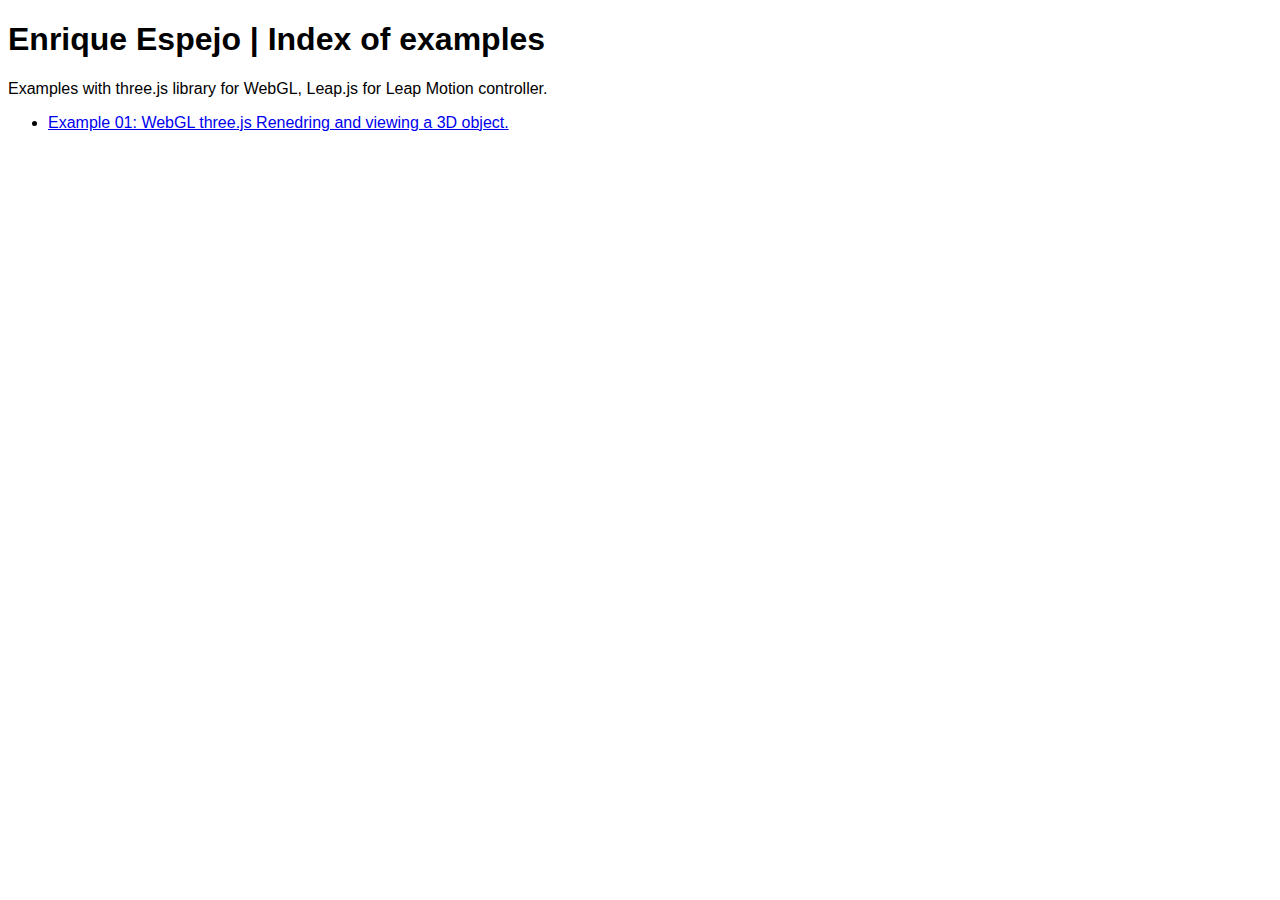
==== index.html @ 2cc672b6 "Index list and ex01 skeleton" ====
<!doctype html>
<html lang="es">
	<head>
		<meta charset="utf-8">
		<title>Index of examples | Enrique Espejo</title>
		<style>
			body { font-family:"Helvetica","Verdana"; }
		</style>
	</head>
	<body>
		<h1>Enrique Espejo | Index of examples</h1>
		Examples with three.js library for WebGL, Leap.js for Leap Motion controller.</body>
		<ul>
			<li><a href="ex01.html">Example 01: WebGL three.js Renedring and viewing a 3D object.</a></li>
		</ul>

		
	</body>
</html>
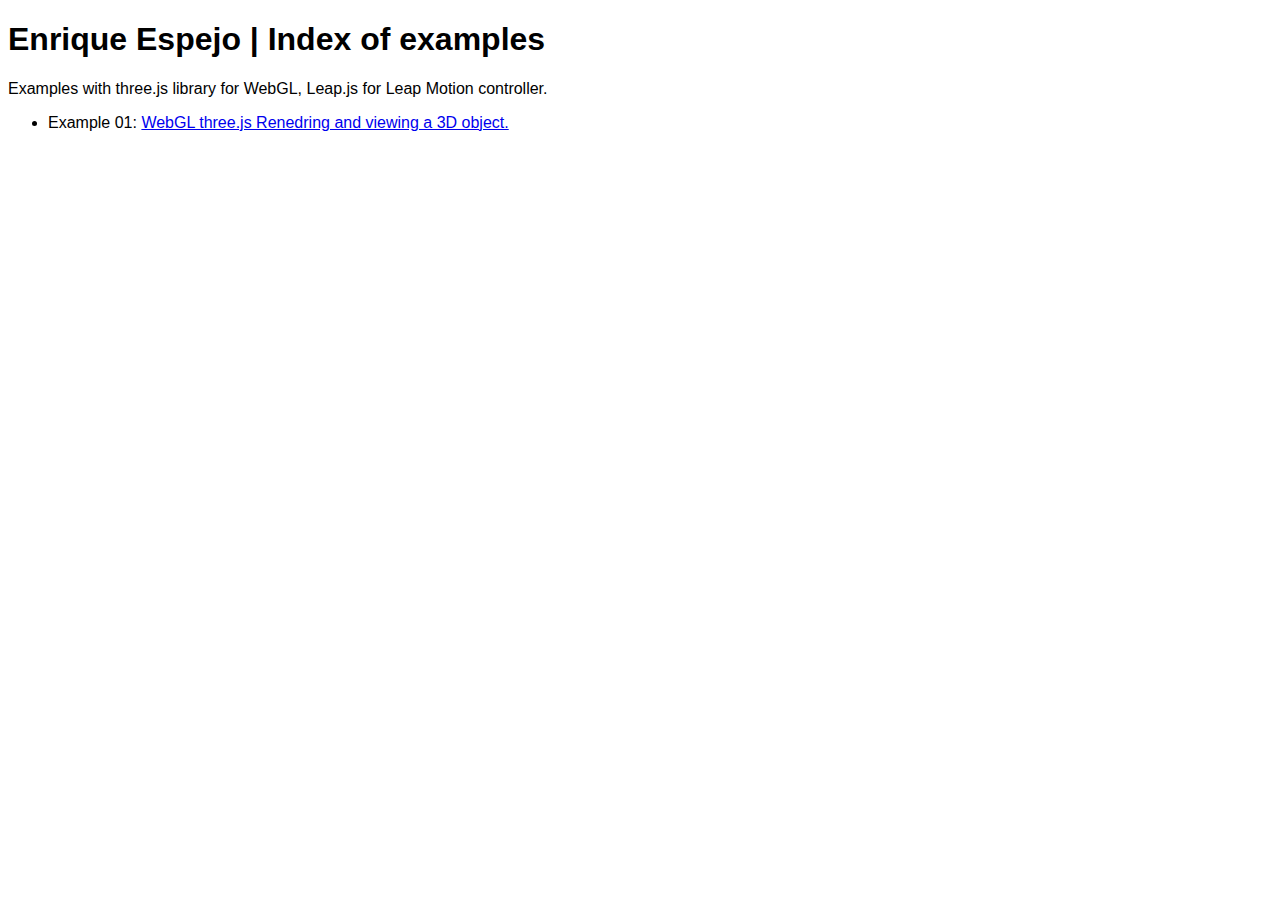
==== commit 20930c38: "more libs and corrections on index" ====
--- a/index.html
+++ b/index.html
@@ -11,7 +11,7 @@
 		<h1>Enrique Espejo | Index of examples</h1>
 		Examples with three.js library for WebGL, Leap.js for Leap Motion controller.</body>
 		<ul>
-			<li><a href="ex01.html">Example 01: WebGL three.js Renedring and viewing a 3D object.</a></li>
+			<li>Example 01: <a href="ex01.html">WebGL three.js Renedring and viewing a 3D object.</a></li>
 		</ul>
 
 		
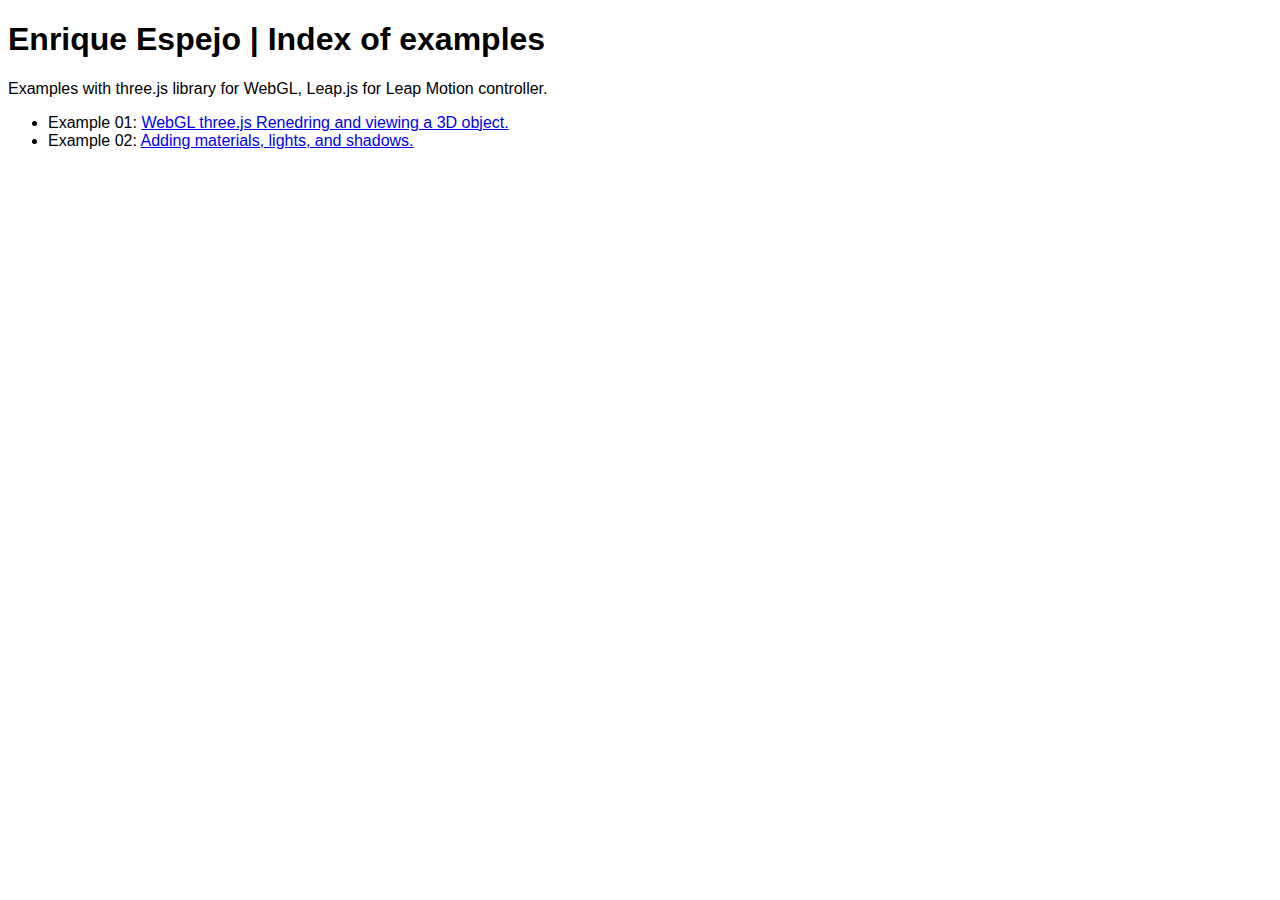
==== commit ca98ef1a: "created ex02, materials, lights and shadows" ====
--- a/index.html
+++ b/index.html
@@ -12,6 +12,7 @@
 		Examples with three.js library for WebGL, Leap.js for Leap Motion controller.</body>
 		<ul>
 			<li>Example 01: <a href="ex01.html">WebGL three.js Renedring and viewing a 3D object.</a></li>
+			<li>Example 02: <a href="ex02.html">Adding materials, lights, and shadows.</a></li>
 		</ul>
 
 		
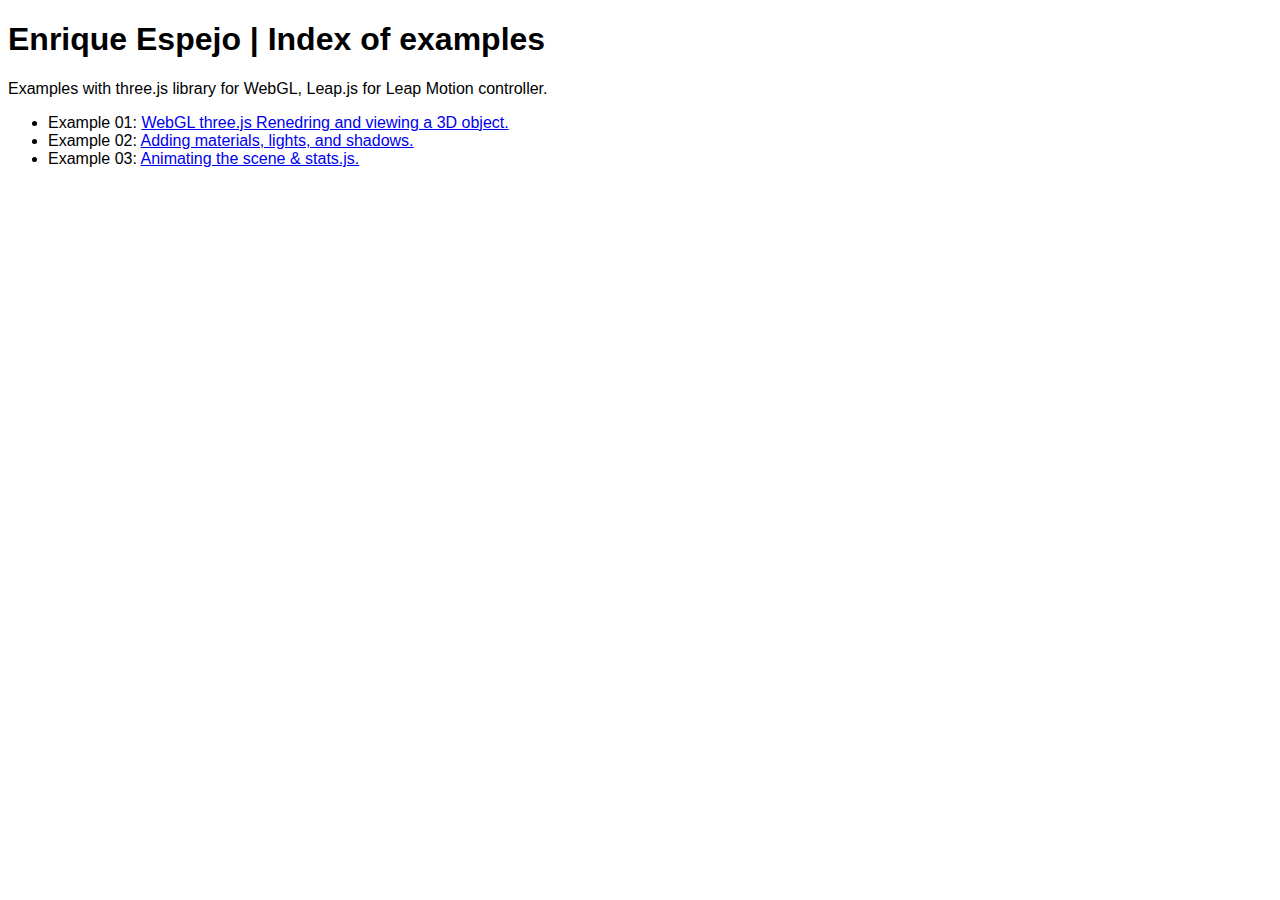
==== commit ab524e50: "added ex03" ====
--- a/index.html
+++ b/index.html
@@ -13,6 +13,7 @@
 		<ul>
 			<li>Example 01: <a href="ex01.html">WebGL three.js Renedring and viewing a 3D object.</a></li>
 			<li>Example 02: <a href="ex02.html">Adding materials, lights, and shadows.</a></li>
+			<li>Example 03: <a href="ex03.html">Animating the scene & stats.js.</a></li>
 		</ul>
 
 		
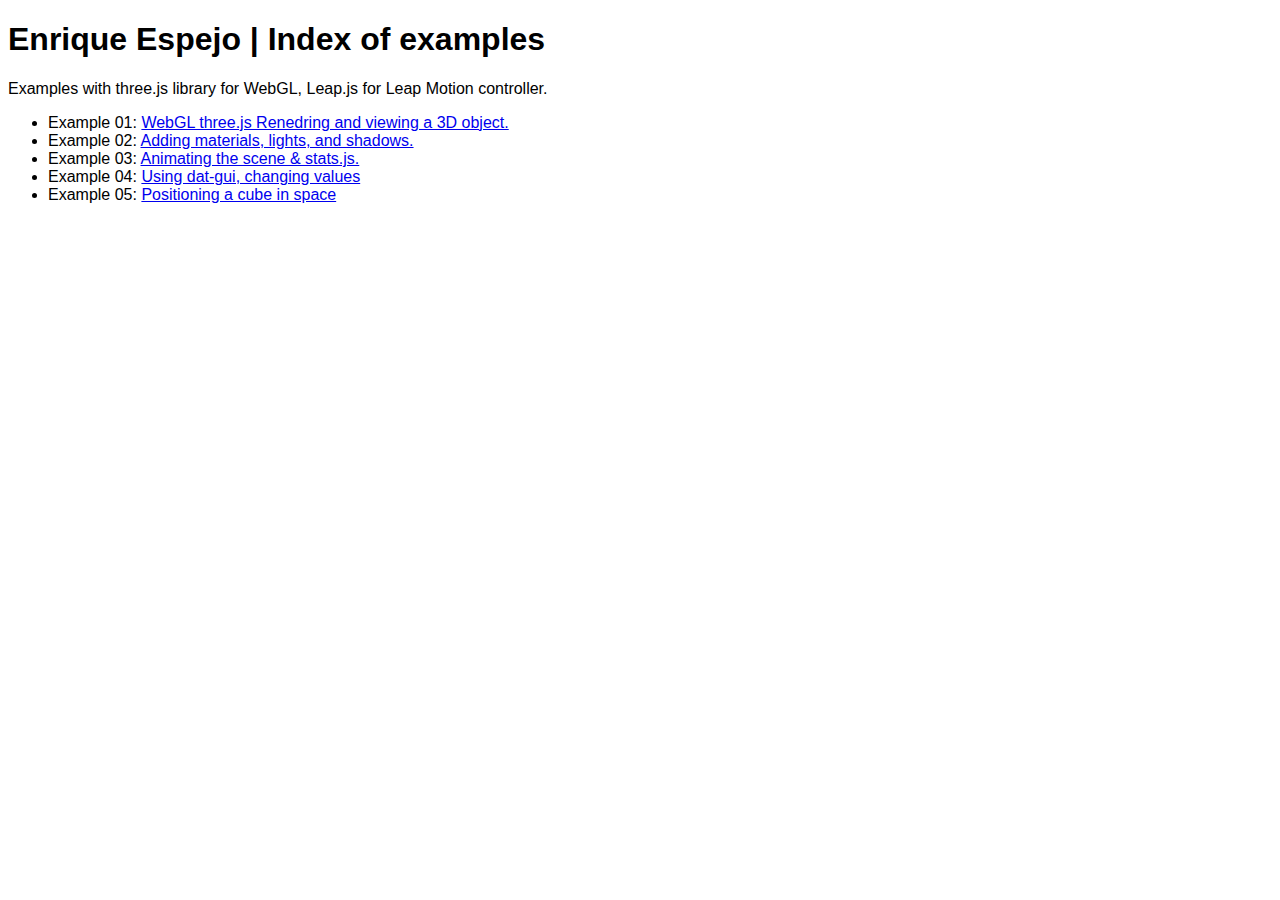
==== commit b5696221: "ex04 & ex05" ====
--- a/index.html
+++ b/index.html
@@ -14,6 +14,8 @@
 			<li>Example 01: <a href="ex01.html">WebGL three.js Renedring and viewing a 3D object.</a></li>
 			<li>Example 02: <a href="ex02.html">Adding materials, lights, and shadows.</a></li>
 			<li>Example 03: <a href="ex03.html">Animating the scene & stats.js.</a></li>
+			<li>Example 04: <a href="ex04.html">Using dat-gui, changing values</a></li>
+			<li>Example 05: <a href="ex05.html">Positioning a cube in space</a></li>
 		</ul>
 
 		
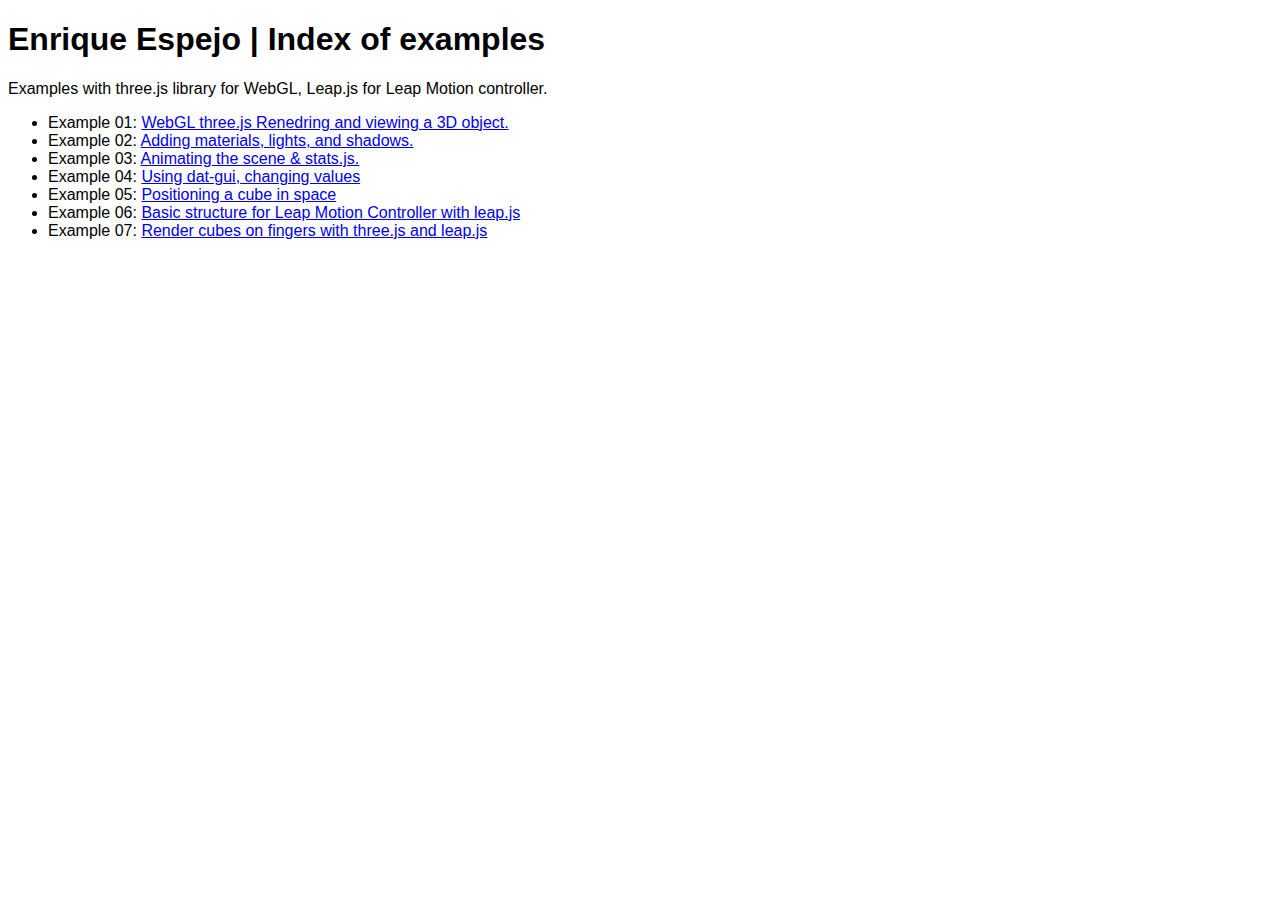
==== commit f2b35412: "ex06 & ex07" ====
--- a/index.html
+++ b/index.html
@@ -16,9 +16,10 @@
 			<li>Example 03: <a href="ex03.html">Animating the scene & stats.js.</a></li>
 			<li>Example 04: <a href="ex04.html">Using dat-gui, changing values</a></li>
 			<li>Example 05: <a href="ex05.html">Positioning a cube in space</a></li>
+			<li>Example 06: <a href="ex06.html">Basic structure for Leap Motion Controller with leap.js</a></li>
+			<li>Example 07: <a href="ex07.html">Render cubes on fingers with three.js and leap.js</a></li>
 		</ul>
 
 		
 	</body>
 </html>
-
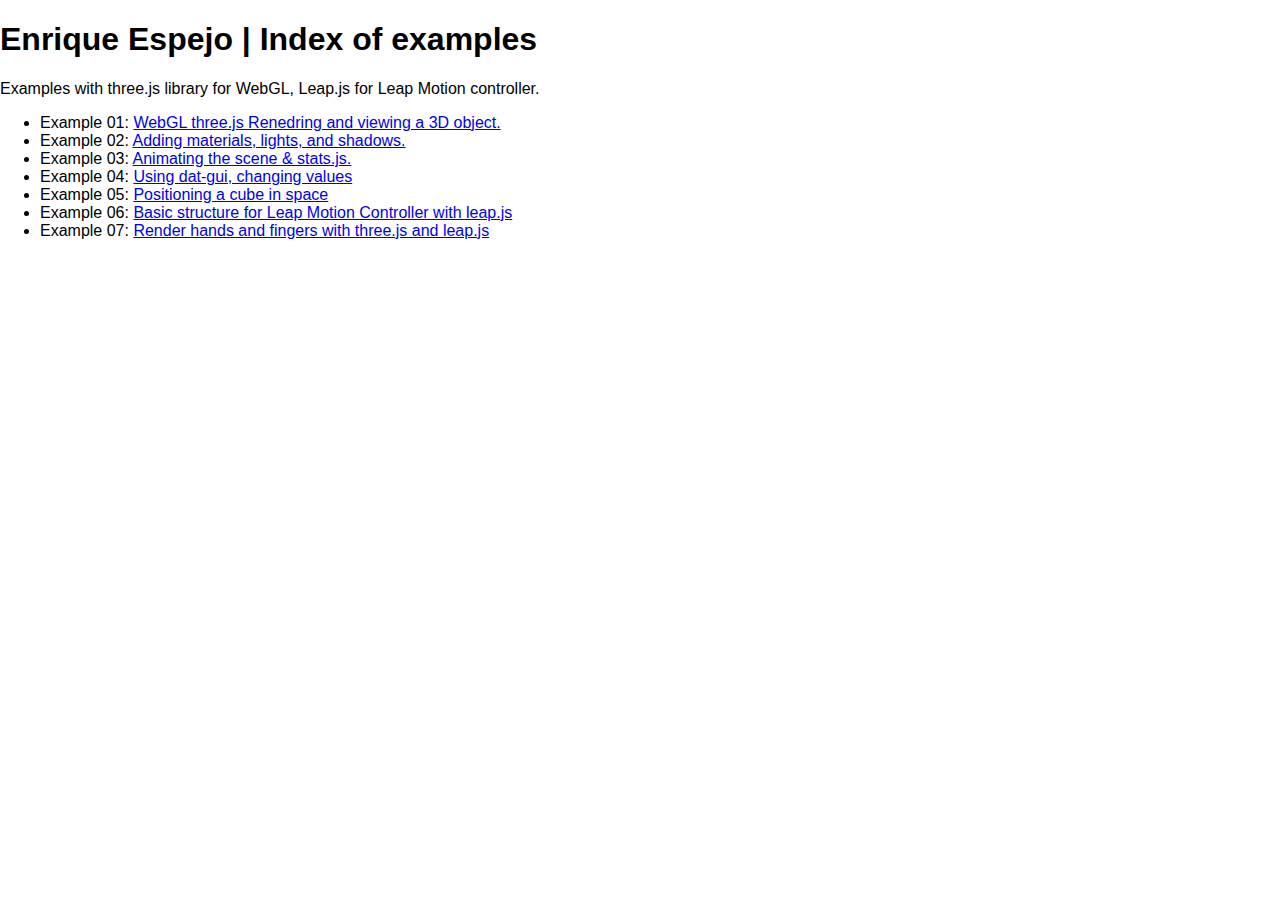
==== commit 27b3a0e0: "fixed ex07 and added stylesheet" ====
--- a/index.html
+++ b/index.html
@@ -2,10 +2,8 @@
 <html lang="es">
 	<head>
 		<meta charset="utf-8">
+        <link rel="stylesheet" type="text/css" media="all" href="css/estilos.css" />
 		<title>Index of examples | Enrique Espejo</title>
-		<style>
-			body { font-family:"Helvetica","Verdana"; }
-		</style>
 	</head>
 	<body>
 		<h1>Enrique Espejo | Index of examples</h1>
@@ -17,9 +15,10 @@
 			<li>Example 04: <a href="ex04.html">Using dat-gui, changing values</a></li>
 			<li>Example 05: <a href="ex05.html">Positioning a cube in space</a></li>
 			<li>Example 06: <a href="ex06.html">Basic structure for Leap Motion Controller with leap.js</a></li>
-			<li>Example 07: <a href="ex07.html">Render cubes on fingers with three.js and leap.js</a></li>
+			<li>Example 07: <a href="ex07.html">Render hands and fingers with three.js and leap.js</a></li>
 		</ul>
 
 		
 	</body>
 </html>
+
--- a/css/estilos.css
+++ b/css/estilos.css
@@ -0,0 +1,5 @@
+body { font-family:Helvetica,Verdana; margin:0px; padding:0px; }
+body > header { margin:10px; }
+body > header > h1 { margin:0px; padding:0px; line-height:16px; display:inline-block; }
+body > header > p { color:#666; display:inline-block; margin-left:20px; }
+body > header button { background-color:black; padding:8px 20px; font-size:16px; color:white; float:right; margin-right:20px; cursor:pointer; border:none; }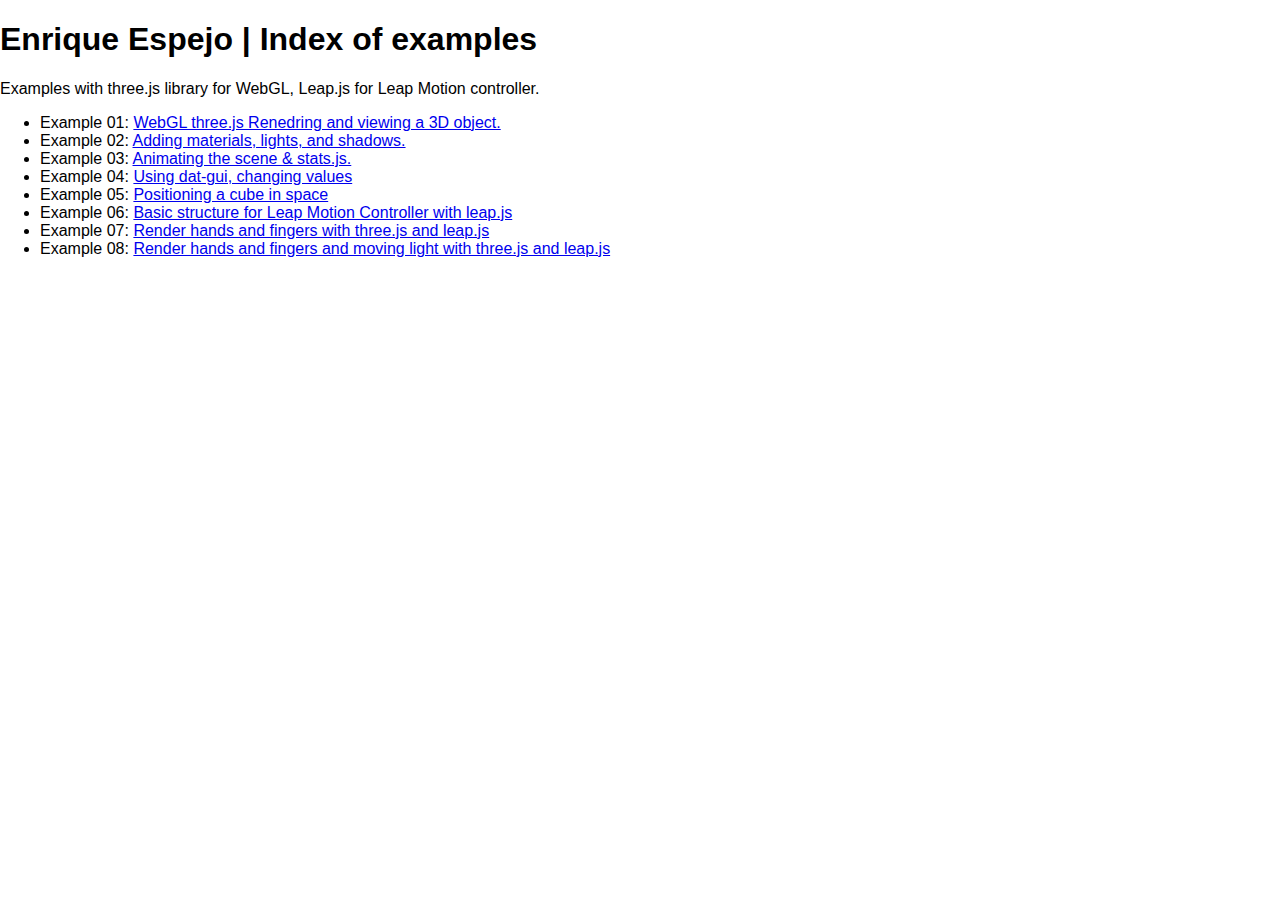
==== commit 947cd942: "edded ex08 moving light" ====
--- a/index.html
+++ b/index.html
@@ -16,6 +16,7 @@
 			<li>Example 05: <a href="ex05.html">Positioning a cube in space</a></li>
 			<li>Example 06: <a href="ex06.html">Basic structure for Leap Motion Controller with leap.js</a></li>
 			<li>Example 07: <a href="ex07.html">Render hands and fingers with three.js and leap.js</a></li>
+			<li>Example 08: <a href="ex08.html">Render hands and fingers and moving light with three.js and leap.js</a></li>
 		</ul>
 
 		
